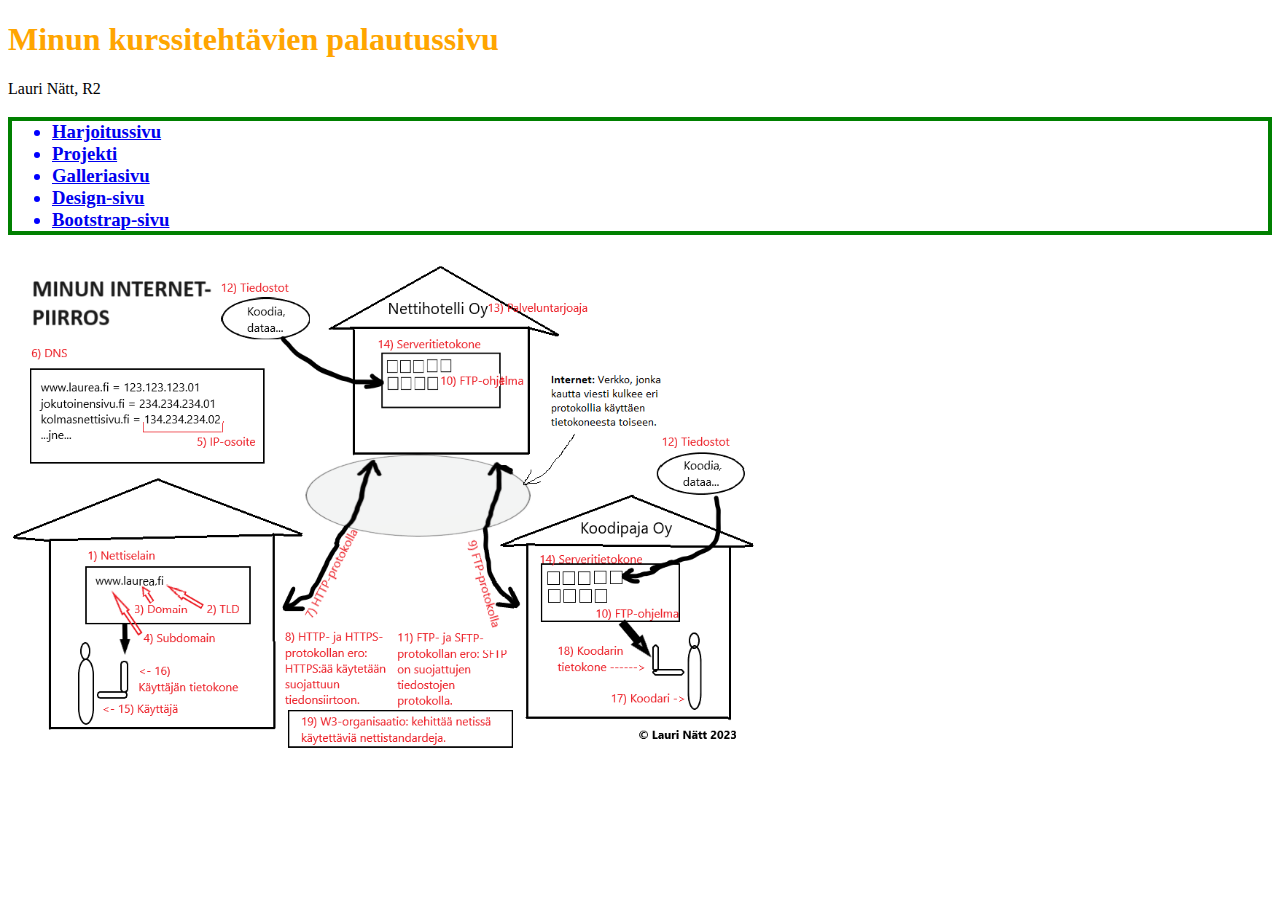
==== index.html @ b995b258 "Update index.html" ====
<!DOCTYPE html>
<html lang="en">

<head>
    <meta charset="UTF-8">
    <meta name="viewport" content="width=device-width, initial-scale=1.0">
    <link rel="stylesheet" href="style.css">
</head>

<body>
    <h1>Minun kurssitehtävien palautussivu</h1>
    <p>Lauri Nätt, R2</p>

<h3>
    <ul>
        <li><a href="harjoitussivu.html">Harjoitussivu</a></li>
        <li><a href="(Lisää tänne linkki myöhemmin)">Projekti</a></li>
        <li><a href="galleria/index-gallery.html">Galleriasivu</a></li>
        <li><a href="Design-sivu/index2.html">Design-sivu</a></li>
        <li><a href="Bootstrap-sivu/index3.html">Bootstrap-sivu</a></li>
</h3>        
    <p></p>
    <p></p>
        <img src="Minun internet-piirros (Nätt).png" alt="Tämä kuva ei nyt jostain syystä lataudu. Tässä pitäisi olla minun internet-piirrokseni." width="750" height="500"> 
    </ul>
</body>

</html>
---- style.css ----
h1 {
    color: orange
}

h1 {
    font-size: xx-large;
}

h2 {
    font-size: x-large;
}

.fancy-text {
    color: red;
}

h6 {
    text-align: center;
}

h3 {
    color: blue;
}

p3 {
    color: #453021
}

p4 {
    color: rgb(45, 55, 2)
}

h2 {
    background-color: blue;
}

h1 {
    font-family: Calibri;
}

h2 {
    font-family: Calibri;
}

h3 {
    font-family: Calibri;
}

p {
    font-family: Calibri;
}

li {
    font-family: Calibri;
}

ul {
    border: 4px solid green;
}

ol {
    border: 4px solid green;
}
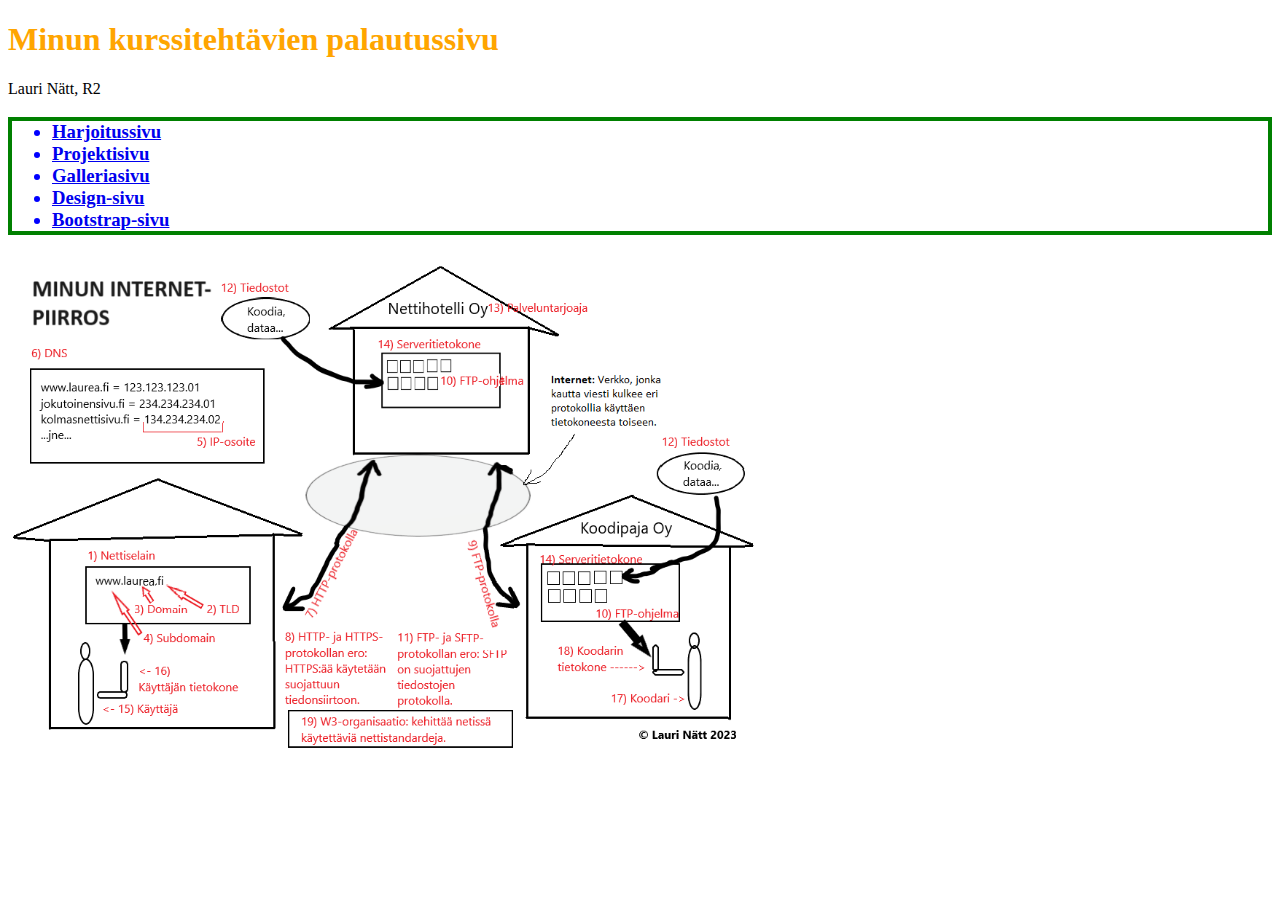
==== commit 108dd7a0: "Update index.html" ====
--- a/index.html
+++ b/index.html
@@ -14,10 +14,10 @@
 <h3>
     <ul>
         <li><a href="harjoitussivu.html">Harjoitussivu</a></li>
-        <li><a href="(Lisää tänne linkki myöhemmin)">Projekti</a></li>
+        <li><a href="(Lisää tänne linkki myöhemmin)">Projektisivu</a></li>
         <li><a href="galleria/index-gallery.html">Galleriasivu</a></li>
         <li><a href="Design-sivu/index2.html">Design-sivu</a></li>
-        <li><a href="Bootstrap-sivu/index3.html">Bootstrap-sivu</a></li>
+        <li><a href="Bootstrap-sivu/index-bootstrap.html">Bootstrap-sivu</a></li>
 </h3>        
     <p></p>
     <p></p>
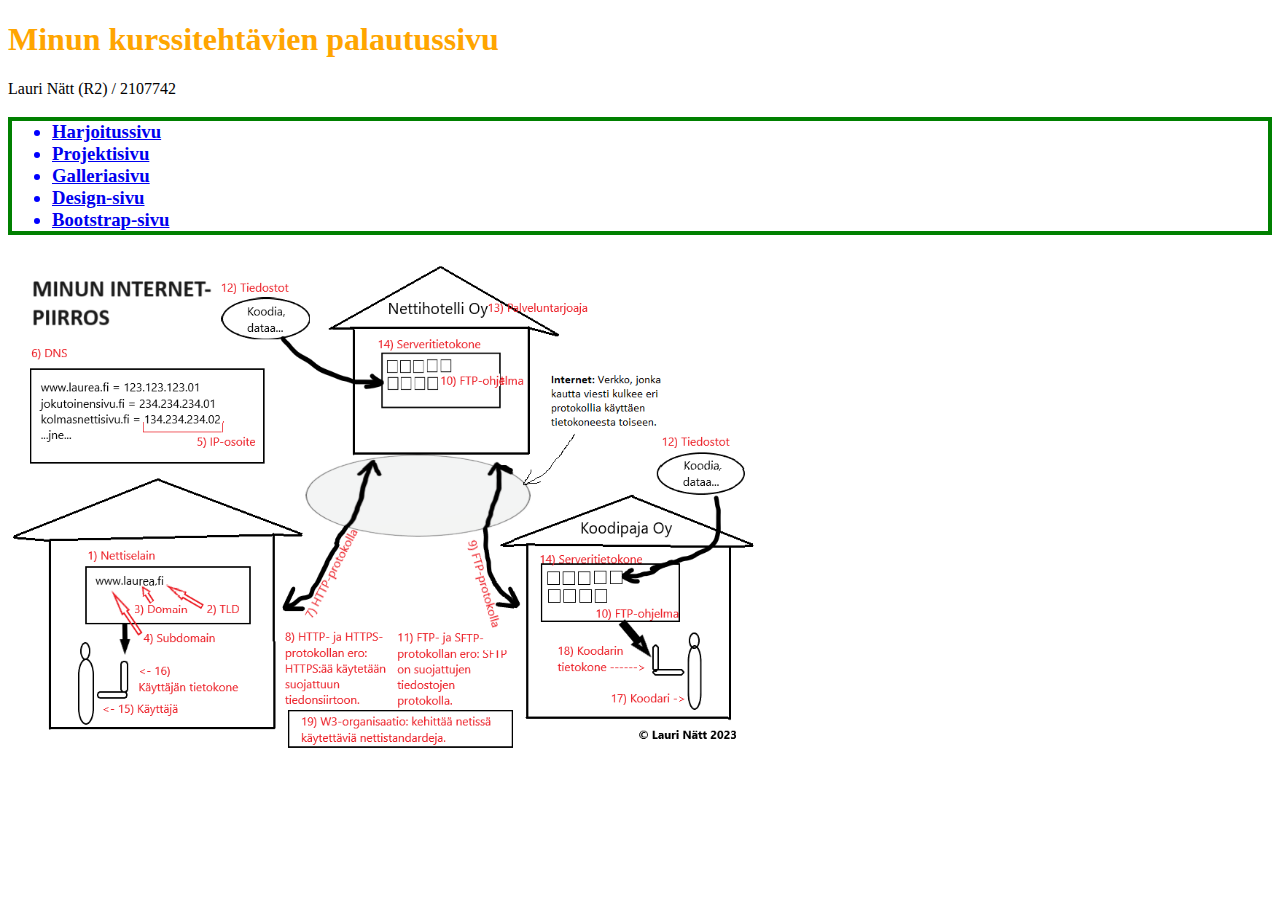
==== commit 93e3f733: "Update index.html" ====
--- a/index.html
+++ b/index.html
@@ -9,12 +9,12 @@
 
 <body>
     <h1>Minun kurssitehtävien palautussivu</h1>
-    <p>Lauri Nätt, R2</p>
+    <p>Lauri Nätt (R2) / 2107742</p>
 
 <h3>
     <ul>
         <li><a href="harjoitussivu.html">Harjoitussivu</a></li>
-        <li><a href="(Lisää tänne linkki myöhemmin)">Projektisivu</a></li>
+        <li><a href="Projektisivu/index-project.html">Projektisivu</a></li>
         <li><a href="galleria/index-gallery.html">Galleriasivu</a></li>
         <li><a href="Design-sivu/index2.html">Design-sivu</a></li>
         <li><a href="Bootstrap-sivu/index-bootstrap.html">Bootstrap-sivu</a></li>
